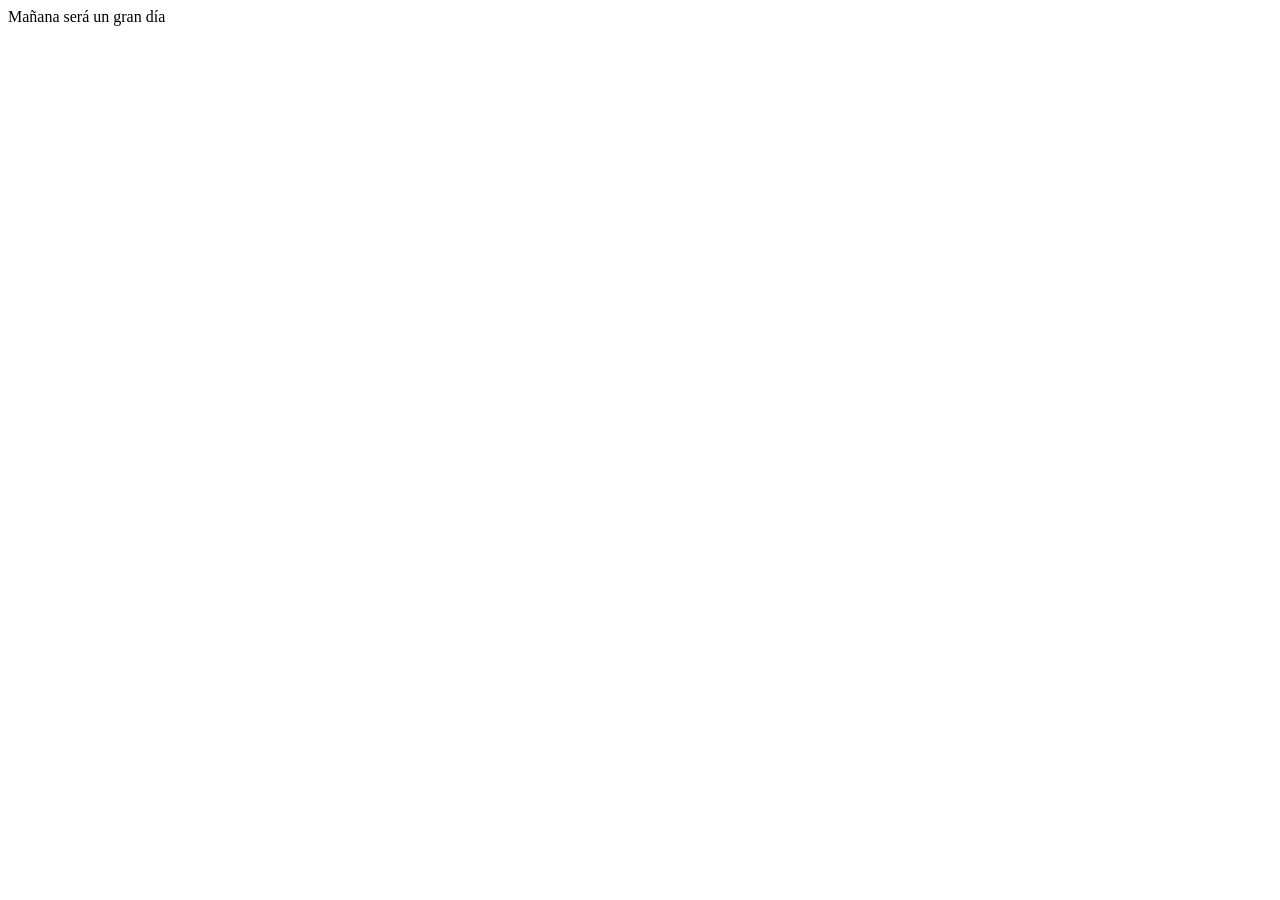
==== 01-HTML-CSS/02-maquetacion/index.html @ 9f89f917 "first commit" ====
<!DOCTYPE html> <!-- VERSION 5 -->
<html lang="es">
    <head>
        <meta charset="UTF-8">
        <meta name="viewport" content="width=device-width, initial-scale=1.0">
        <!-- nombre de viñetas -->
        <title>Maquetación</title>
    </head>
    <body>
        <div>
            Mañana será un gran día
        </div>
    </body>
</html>
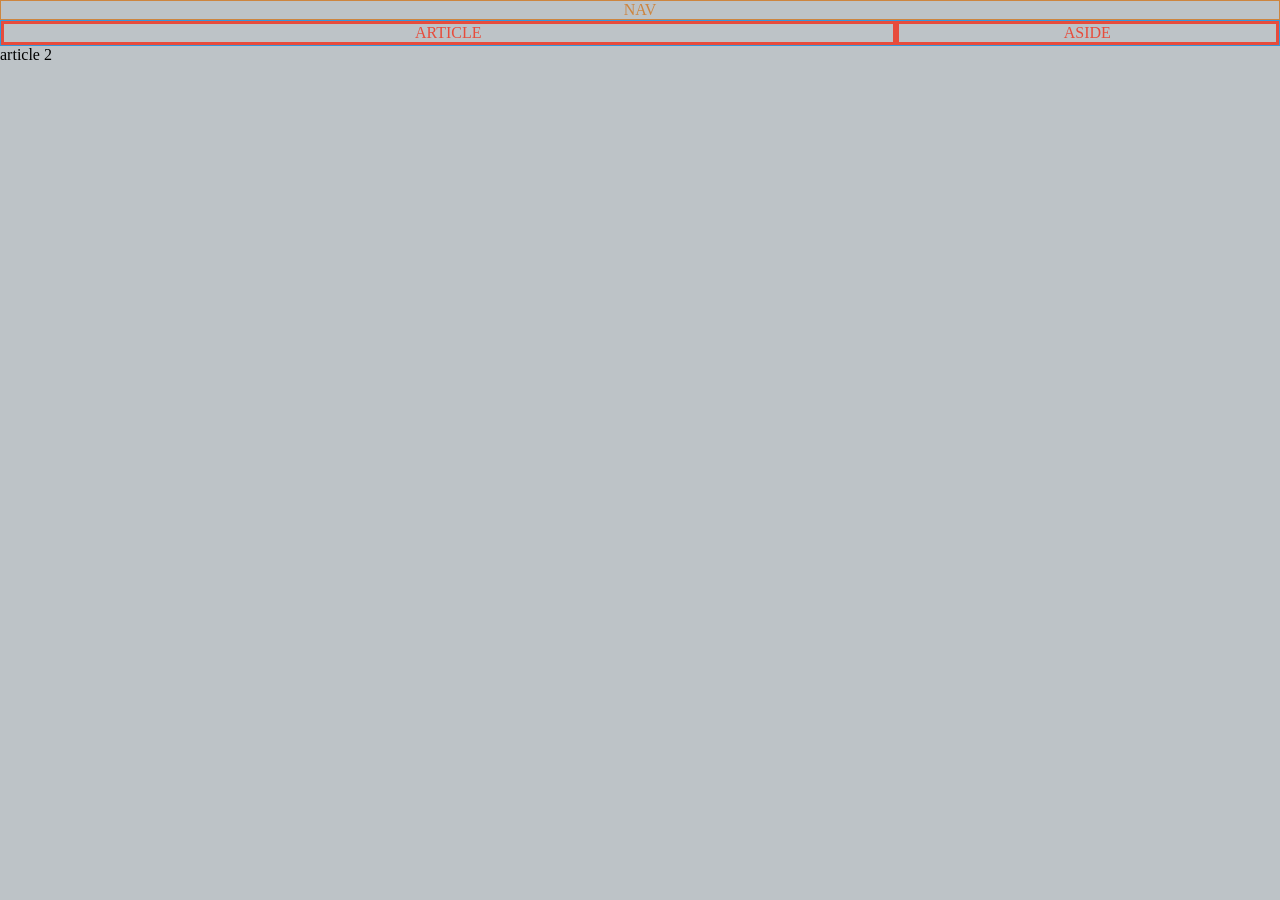
==== commit 454ea7f6: "03 inicio" ====
--- a/01-HTML-CSS/02-maquetacion/index.html
+++ b/01-HTML-CSS/02-maquetacion/index.html
@@ -1,14 +1,26 @@
-<!DOCTYPE html> <!-- VERSION 5 -->
+<!DOCTYPE html>
 <html lang="es">
     <head>
         <meta charset="UTF-8">
         <meta name="viewport" content="width=device-width, initial-scale=1.0">
-        <!-- nombre de viñetas -->
         <title>Maquetación</title>
+        <link rel="stylesheet" href="estilos.css">
     </head>
     <body>
-        <div>
-            Mañana será un gran día
-        </div>
+        <!-- HTML5 HA INCORPORADO NUEVAS ETIQUETAS -->
+        <!-- ESTAS ETIQUETAS SON DIVs PERO CON NOMBRE ESTRUCTURAL -->
+        <nav>
+            NAV
+        </nav>
+        <section>
+            <article>
+                ARTICLE
+            </article><aside>
+                ASIDE
+            </aside>
+        </section>
+        <article>
+            article 2
+        </article>
     </body>
 </html>
--- a/01-HTML-CSS/02-maquetacion/estilos.css
+++ b/01-HTML-CSS/02-maquetacion/estilos.css
@@ -0,0 +1,52 @@
+body {
+    background-color: #bdc3c7;
+    margin: 0;
+}
+
+nav {
+    border: 1px solid peru;
+    text-align: center;
+    color: peru;
+}
+/* 768PX - 2px = 766px */
+section {
+    border: 1px solid #3498db;
+}
+
+/* METODOLOGIA BEM: BLOCK ELEMENT MODIFIER */
+/* DON'T REPEAT YOURSELF */
+section {
+    /* article {
+        border: 1px solid #e74c3c;
+        text-align: center;
+        color: #e74c3c;
+    }
+    aside {
+        border: 1px solid #e74c3c;
+        text-align: center;
+        color: #e74c3c;
+    } */
+    article,
+    aside {
+        border: 3px solid #e74c3c;
+        text-align: center;
+        color: #e74c3c;
+        display: inline-block;
+    }
+
+    /* 768PX */
+    article {
+        width: calc(70% - 6px);
+        /* width: 500px; */
+        /* 3px Left y 3px Right */
+        /* 506px */
+        /* width: 494px; */
+    }
+
+    aside {
+        width: calc(30% - 6px);
+        /* width: 268px; */
+        /* width: 260px; */
+    }
+}
+
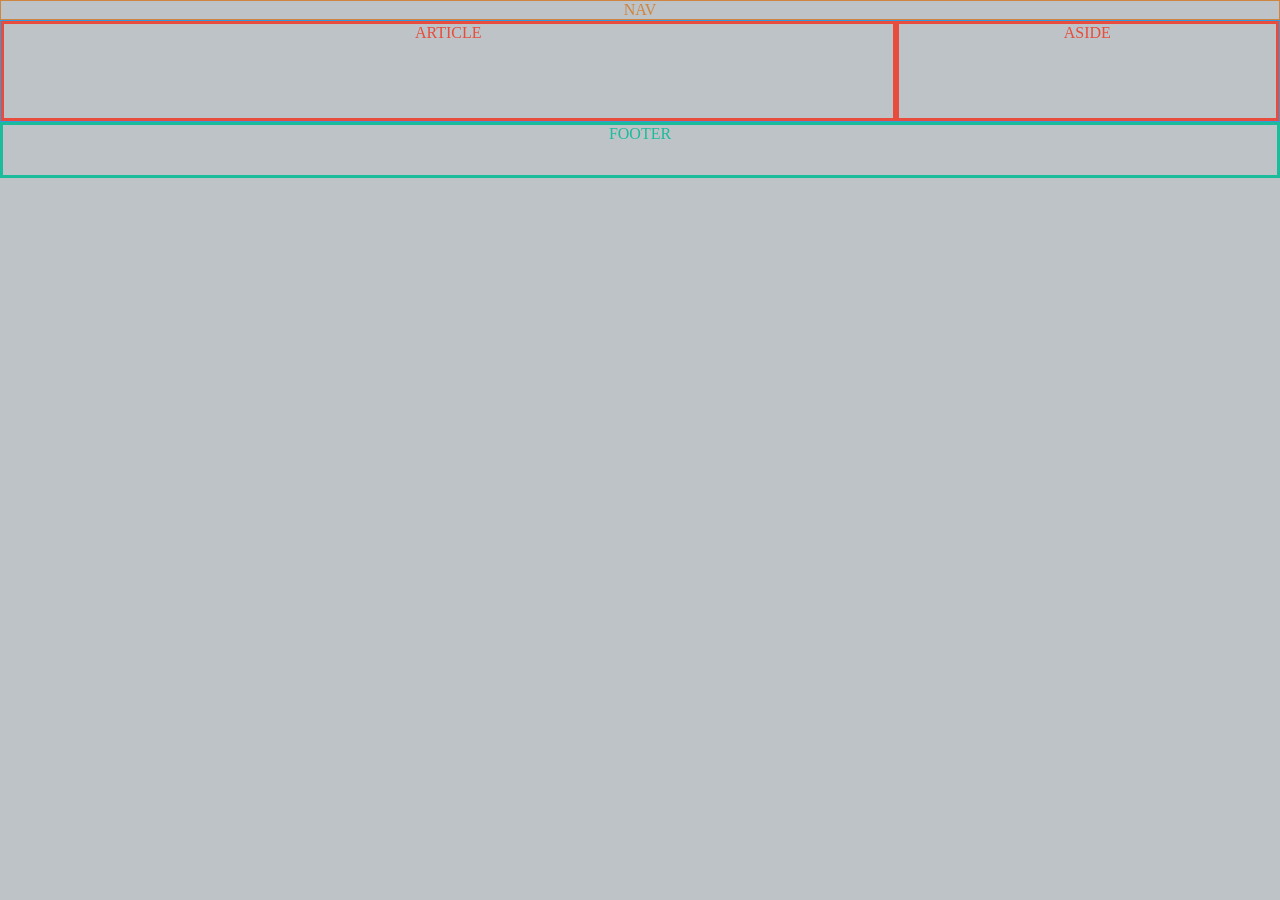
==== commit 6ca9bc82: "f" ====
--- a/01-HTML-CSS/02-maquetacion/index.html
+++ b/01-HTML-CSS/02-maquetacion/index.html
@@ -15,12 +15,13 @@
         <section>
             <article>
                 ARTICLE
-            </article><aside>
+            </article>
+            <aside>
                 ASIDE
             </aside>
         </section>
-        <article>
-            article 2
-        </article>
+        <footer>
+            FOOTER
+        </footer>
     </body>
 </html>
--- a/01-HTML-CSS/02-maquetacion/estilos.css
+++ b/01-HTML-CSS/02-maquetacion/estilos.css
@@ -8,45 +8,35 @@
     text-align: center;
     color: peru;
 }
-/* 768PX - 2px = 766px */
-section {
-    border: 1px solid #3498db;
-}
 
 /* METODOLOGIA BEM: BLOCK ELEMENT MODIFIER */
 /* DON'T REPEAT YOURSELF */
 section {
-    /* article {
-        border: 1px solid #e74c3c;
-        text-align: center;
-        color: #e74c3c;
-    }
-    aside {
-        border: 1px solid #e74c3c;
-        text-align: center;
-        color: #e74c3c;
-    } */
+    border: 1px solid #3498db;
+    display: flex;
+    flex-wrap: wrap;
     article,
     aside {
         border: 3px solid #e74c3c;
         text-align: center;
         color: #e74c3c;
-        display: inline-block;
+        height: 100px;
+        box-sizing: border-box;
     }
 
-    /* 768PX */
     article {
-        width: calc(70% - 6px);
-        /* width: 500px; */
-        /* 3px Left y 3px Right */
-        /* 506px */
-        /* width: 494px; */
+        width: 70%;
     }
 
     aside {
-        width: calc(30% - 6px);
-        /* width: 268px; */
-        /* width: 260px; */
+        width: 30%;
     }
 }
 
+footer {
+    border: 3px solid #1abc9c;
+    text-align: center;
+    color: #1abc9c;
+    height: 50px;
+}
+
